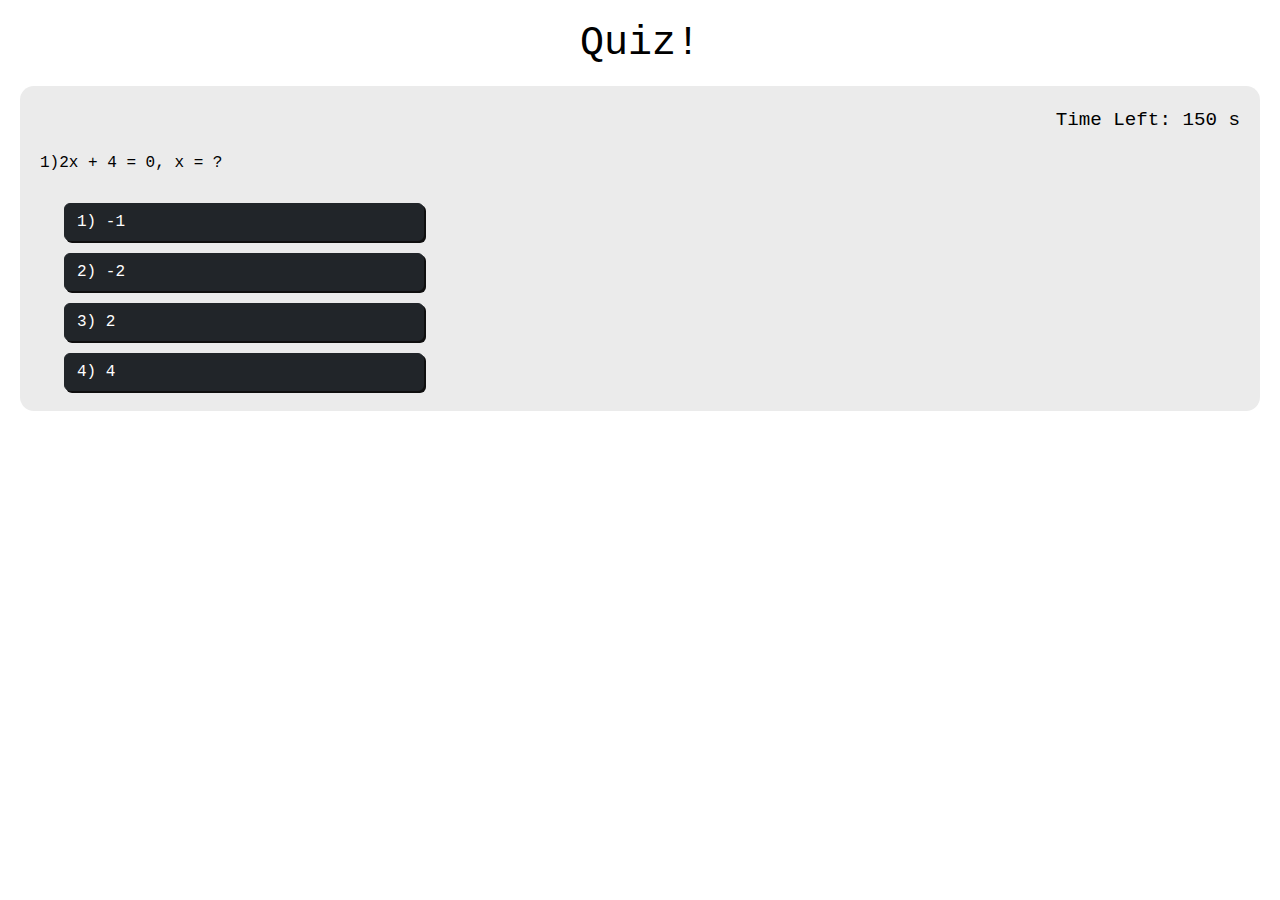
==== quizpage.html @ b78eaa2d "Add files via upload" ====
<!DOCTYPE html>
<html lang="en">
<head>
    <meta charset="UTF-8">
    <meta name="viewport" content="width=device-width, initial-scale=1.0">
    <link href="https://cdn.jsdelivr.net/npm/bootstrap@5.3.3/dist/css/bootstrap.min.css" rel="stylesheet" integrity="sha384-QWTKZyjpPEjISv5WaRU9OFeRpok6YctnYmDr5pNlyT2bRjXh0JMhjY6hW+ALEwIH" crossorigin="anonymous">
    <script src="https://cdn.jsdelivr.net/npm/bootstrap@5.3.3/dist/js/bootstrap.bundle.min.js" integrity="sha384-YvpcrYf0tY3lHB60NNkmXc5s9fDVZLESaAA55NDzOxhy9GkcIdslK1eN7N6jIeHz" crossorigin="anonymous"></script>
    <link rel="stylesheet" href="quizpage.css">
    <title>Math Quiz</title>
</head>
<body id="math-quiz">
    <div class="quiz-page">
        <h1>Quiz!</h1>

        <div class="question-box">
            <p id="timer">Time Left: <span id="time">150</span> s</p>
            <p id="qs">question</p>
            <button id="option-1" type="button" class="btn btn-dark" onclick=answerCheck(this)>a</button>
            <button id="option-2" type="button" class="btn btn-dark" onclick=answerCheck(this)>b</button>
            <button id="option-3" type="button" class="btn btn-dark" onclick=answerCheck(this)>c</button>
            <button id="option-4" type="button" class="btn btn-dark" onclick=answerCheck(this)>d</button>
        </div>
        <button id="next-btn" type="button" class="btn btn-dark" onclick=quizStart()>Next &gt;</button>
    </div>
    <script src="quizapp.js"></script>
</body>
</html>
---- quizpage.css ----
*{
    margin: 0px;
    padding: 0px;
}

body{
    display: flex;
    flex-direction: column;
    text-align: left;
    justify-content: center;
    background-color: rgb(255, 255, 255);
    max-height: 100vh;
    max-width: 100vw;
}

.quiz-page{
    display: flex;
    flex-direction: column;
    font-family: 'Courier New',  sans-serif;
    color: rgb(0, 0, 0);
    background-color: rgb(255, 255, 255);
    border-radius: 14px;
    margin: auto;
    width: 100%;
    height: auto;
    padding: 20px 20px 20px 20px;
    justify-content: center;
    
}

h1{
    font-family: 'Courier New', sans-serif;
    text-align: center;
    font-weight: 200;
    padding-bottom: 10px;
}

.question-box{
    background-color: rgb(235, 235, 235);
    border-radius: 14px;
    display: flex;
    flex-direction: column;
    align-items: flex-start;
    padding: 20px;

}


button{
    margin-left: 2%;
    margin-right: 2%;
    margin-top: 1%;
    box-shadow: 2px 2px rgb(15, 15, 15);
    width: 30%;
    gap: 10px;
    padding: 10px 10px 10px 10px;
    
}

button:hover{
    transform: scale(1.05);
    transition: 0.2s ease-in-out;
}

#next-btn{
    margin-top: 3%;
    margin-left: auto;
    width: 20%;
    align-self: flex-end;
}

#timer{
    align-self: flex-end;
    color: black;
    font-size: 1.2rem;
}

@media (max-width:600px) {
    .quiz-page{
        width: 80%;
        margin-top: 80%;
        margin-bottom: 80%;
    }

    #next-btn{
        margin-top: 3%;
        margin-left: auto;
        width: 60%;
        align-self: center;
    }
    button{
        width: 80%;
        margin-top: 4%;
        gap: 10px;
    }
    #timer{
        align-self: center;
    }
}

@media (min-width:601px) and (max-width:1200px) {
    .quiz-page{
        width: 80%;
        margin-top: 80%;
        margin-bottom: 80%;
    }
}
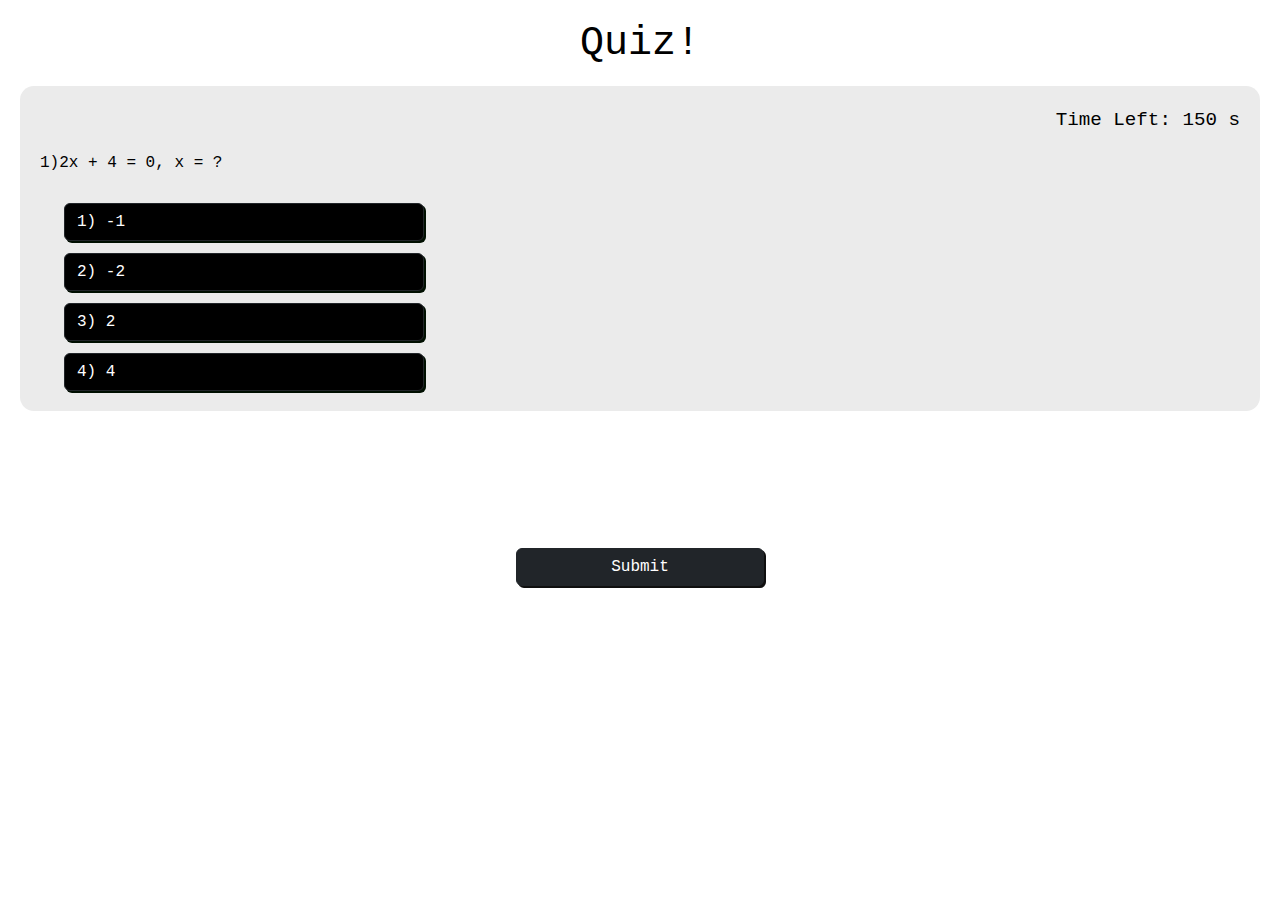
==== commit ece4a5ab: "Add files via upload" ====
--- a/quizpage.html
+++ b/quizpage.html
@@ -21,6 +21,7 @@
             <button id="option-4" type="button" class="btn btn-dark" onclick=answerCheck(this)>d</button>
         </div>
         <button id="next-btn" type="button" class="btn btn-dark" onclick=quizStart()>Next &gt;</button>
+        <button id="submit-btn" type="button" class="btn btn-dark" onclick=quizSubmit()>Submit</button>
     </div>
     <script src="quizapp.js"></script>
 </body>
--- a/quizpage.css
+++ b/quizpage.css
@@ -69,6 +69,12 @@
     align-self: flex-end;
 }
 
+#submit-btn{
+    margin-top: 5%;
+    width: 20%;
+    align-self: center;
+}  
+
 #timer{
     align-self: flex-end;
     color: black;
@@ -82,12 +88,14 @@
         margin-bottom: 80%;
     }
 
-    #next-btn{
+    #next-btn, #submit-btn{
         margin-top: 3%;
         margin-left: auto;
+        margin-right: auto;
         width: 60%;
         align-self: center;
     }
+
     button{
         width: 80%;
         margin-top: 4%;
@@ -101,7 +109,8 @@
 @media (min-width:601px) and (max-width:1200px) {
     .quiz-page{
         width: 80%;
-        margin-top: 80%;
-        margin-bottom: 80%;
+        margin-top: 40%;
+        margin-bottom: 40%;
+        height: auto;
     }
 }